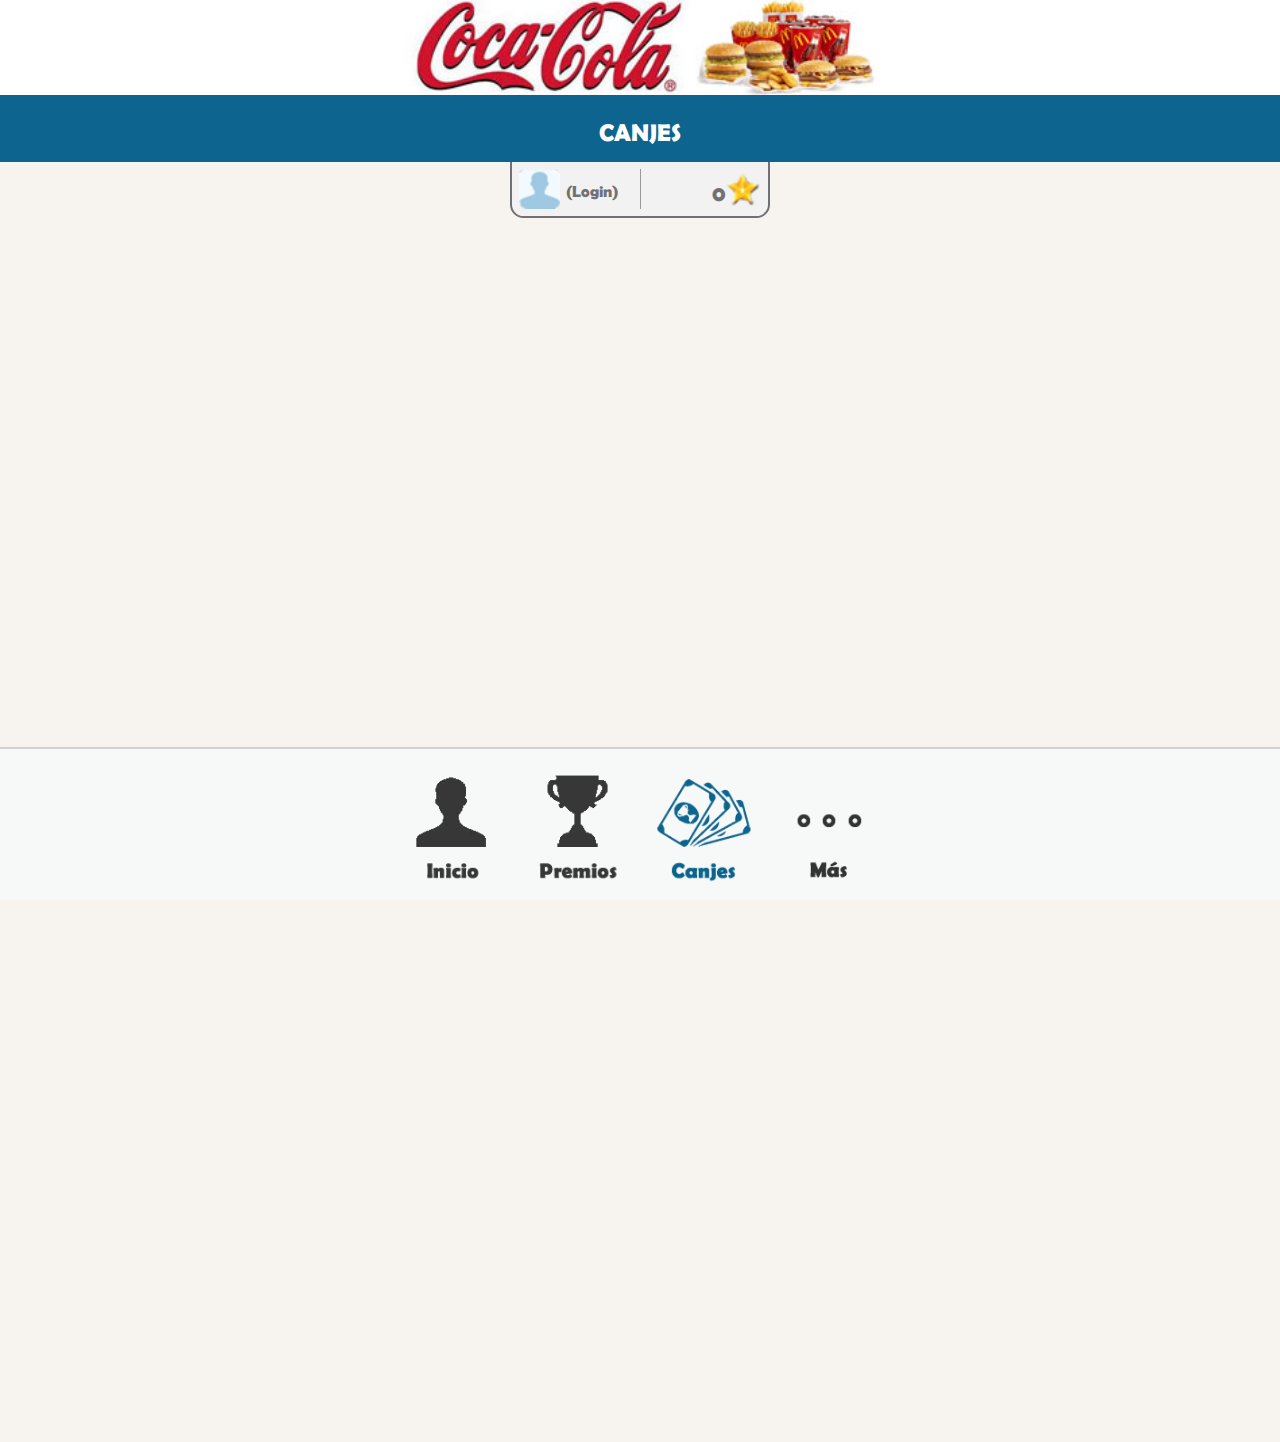
==== canjes.html @ 1f93edf5 "programa" ====
<!DOCTYPE html PUBLIC "-//W3C//DTD XHTML 1.0 Transitional//EN" "http://www.w3.org/TR/xhtml1/DTD/xhtml1-transitional.dtd">
<html xmlns="http://www.w3.org/1999/xhtml">

<head>
    <meta http-equiv="Content-Type" content="text/html; charset=utf-8" />
    <title>Premios</title>
    <script src="cordova.js" type="text/javascript"></script>
    <script src="js/lib/jquery-1.11.1.min.js" type="text/javascript"></script>
    <script src="js/leerbase_canjes.js" type="text/javascript"></script>
    <script src="js/canjes.js" type="text/javascript"></script>
<meta name="viewport" content="width=device-width, initial-scale=1.0, maximum-scale=1.0, user-scalable=no">
    <link href="css/estilos.css" rel="stylesheet" type="text/css" />

</head>

<body>
    <a href="http://emergencias.com.ar/" target="new"><div class="header_publi"><div class="wrapper"><img src="img/banner2.jpg" width="100%" /></div></div></a>
    <div class="header_carga">
        <div class="datos_base">
        	<div class="login"><p>(Login)</p></div>
            <div class="puntos"><p id="val_mon">0</p></div>
        </div>
        <div class="titulo">CANJES</div>
    </div>
    <div class="cuerpo_preguntas">
        <!--        CALENDARIO / RELOJ      -->
        <div class="completo">
        	<div class="contenedor" id="contiene_premios">

        	</div>
        </div>
    </div>
    <div class="footer">
        <a href="inicio.html">
            <img src="img/perfil.png" width="135" height="135" />
        </a>
        <a href="premios.html">
            <img src="img/premios.png" width="135" height="135" />
        </a>
        <a href="canjes.html">
            <img src="img/canjes_hover.png" width="135" height="135" />
        </a>
        <a href="mas.html">
            <img src="img/mas.png" width="135" height="135" />
        </a>
    </div>
    <!-- Pop up -->
     <div id="cartel" class="cartel">
 
 </div>
 <div id="fondo_negro"></div>
 <!-- Pop up -->
</body>

</html>
---- css/estilos.css ----
@charset "utf-8";
/* CSS Document 
Pantallas a tener en cuenta 
320 x 240
480 x 800
720x1280
540 x 960
*/
@import url("fonts.css");
input {
	height:30px;
	font-size:16px;
	color:#000;
	-webkit-tap-highlight-color: #000;
	margin-top:10px;
	margin-bottom:10px;
}
body {
	margin: 0px;
	height: 100vh;
	width: 100%;
	font-family: 'Berlin Sans Fb Demi';
	font-size: 11px;
	color: #717174;
	padding-right: 0px;
	padding-left: 0px;
	padding-top: 16px;
	padding-bottom: 16px;
	overflow-x:hidden;
	overflow-y:hidden;
	/* No background, just iOS:*/
}
/*
@media only screen and ( max-width: 600px )  {
body {
	
	padding-top: 16px;
	padding-bottom: 16px;
}

}*/
a {
	text-decoration: none;
	color: #717174;
	outline: none;
}:focus {
        outline: 0;
        border:none;
    }


.header {
	font-family: 'Berlin Sans Fb Demi';
	background-color: #0D648E;
	height: 77px;
	width: 100%;
	color: #FFF;
	text-align: center;
	font-size: 18px;
	position: fixed;
	top: 0px;
}
.header.inicial {
	background-image:url(../img/logo.jpg);
	background-repeat:no-repeat;
	background-position:center;
}
.header .titulo {
	top: 28px;
	padding-top: 28px;
}
.header .titulo .i {
	position: absolute;
	top: 26px;
	right: 10px;
}
.header_publi {
	background-color: #FFF;
	height: 70px;
	width: 100%;
	top: 0px;
	position: fixed;
}
.header_publi .wrapper {
	width:100%;
	max-width:350px;
	margin-left:auto;
	margin-right:auto;
}
.header_publi .wrapper img {
	
}
.header_carga {
	font-family: 'Berlin Sans Fb Demi';
	background-color: #0D648E;
	height: 50px;
	width: 100%;
	color: #FFF;
	text-align: center;
	font-size: 18px;
	position: fixed;
	top: 70px;
}.header_carga .titulo {
	top: 18px;
	padding-top: 18px;
}
.header_carga .titulo .i {
	position: absolute;
	top: 15px;
	right: 10px;
}
.datos_base {
	width: 180px;
	height: 30px;
	margin-right: auto;
	margin-left: auto;
	position: absolute;
	left: 0px;
	right: 0px;
	top: 50px;
	background-color:#F2F2F2;
	border-left:solid 2px #717174;
	border-right:solid 2px #717174;
	border-bottom:solid 2px #717174;
	border-top:none;
	color:#717174;
	padding:5px;
	font-size:16px;
	border-radius: 0px 0px 10px 10px;
-moz-border-radius: 0px 0px 10px 10px;
-webkit-border-radius: 0px 0px 10px 10px;
}
.datos_base .login{
	width:50%;
	height:100%;
	border-right:1px #999999 solid;
	text-align:left;
	display:inline-block;
	float:left;
	background-image:url(../img/foto_usuario.png);
	background-position: left;
	background-repeat:no-repeat;
}
.datos_base .login p{
	margin-top:10px;
	margin-left:35px;
	font-size:12px;
}
.datos_base .puntos{
	width:49%;
	height:100%;
	text-align:right;
	background-image:url(../img/estrella.png);
	background-position: right;
	background-repeat:no-repeat;
	display:inline-block;
	float:left;
}
.datos_base .puntos p{
	margin-top:9px;
	margin-right:25px;
}
/*
@media only screen and ( max-width: 600px )  {

.header {
	background-color: #0D648E;
	height: 70px;
	width: 100%;
	color: #FFF;
	font-size: 20px;
	position: fixed;
	top: 0px;
}
.header.inicial{
	background-color: #0D648E;
	height: 140px;
}
.header.inicial .triangulo_inf {
	top: 140px;
	background-image: url(../img/triangulo_inf.fw.png);
	height: 17px;
	width: 35px;
}
.header .titulo {
	top: 20px;
	padding-top: 20px;
}
.header .titulo .i {
	position: absolute;
	top: 10px;
	right: 5px;
}
.triangulo_inf {
	top: 70px;
}
}*/




.header #logo {
	width: 150px;
	height:50px;
	margin-top: 20px;
	margin-right: auto;
	margin-bottom: 10px;
	margin-left: auto;
	position: absolute;
	left: 0px;
	right: 0px;
}
.cuerpo {
	width: 95%;
	margin-top: 10px;
	margin-right: auto;
	margin-left: auto;
	max-width:500px;
}
.cuerpo.inicial {
	margin-top: 50px;
}
.cuerpo .info {
	font-size: 14px;
}
.cuerpo .item img {
	height: auto;
	width: 25%;
	max-width: 122px;
	float: left;
}
.cuerpo .item {
	margin-top:10px;
	margin-bottom: 20px;
	width: 100%;
	font-size: 11px;
	display:inline-block;
}
.cuerpo .item.menos {
	margin-top:5px;
	margin-bottom: 5px;
}
.cuerpo .item.last {
	margin-top:5px;
	margin-bottom: 5px;
}

.cuerpo .item .texto {
	float: right;
	width: 70%;
	margin-top: 10px;
}

.cuerpo .item .texto_principal {
	width: 100%;
	margin-right: auto;
	margin-left: auto;
	font-size: 14px;
	margin-top:10px;
}
.cuerpo .boton {
	background-color: #4F535C;
	border: 1px solid #29898D;
	color: #FFF;
	margin-right: auto;
	margin-left: auto;
	margin-top:10px;
	font-size: 14px;
	text-align: center;
	width: 90px;
	padding-top: 10px;
	padding-bottom: 10px;
	-webkit-tap-highlight-color: rgba(0,0,0,0);
  -webkit-tap-highlight-color: transparent; /* For some Androids */
}
.boton_1{
	background-color: #4F535C;
	border: 1px solid #29898D;
	color: #FFF;
	margin-top:10px;
	margin-bottom:10px;
	font-size: 14px;
	text-align: center;
	width: 30%;
	margin-left:35%;
	height:24px;
	padding-top: 10px;
	padding-bottom: 10px;
	-webkit-tap-highlight-color: rgba(0,0,0,0);
  -webkit-tap-highlight-color: transparent; /* For some Androids */
}

.------------------DATOS---------------{}
.cuerpo2 {
	width: 100%;
	margin-right: auto;
	margin-left: auto;
	font-size: 14px;
	max-width:500px;
	margin-top:150px;
}
.cuerpo2 .main .item.first {
	margin-top:30px;
}

.cuerpo2 .main .item input {
	border-top-style: none;
	border-right-style: none;
	border-bottom-style: none;
	border-left-style: none;
	font-size: 28px;
	width: 70px;
	text-align: center;
	color: #717174;
}


.cuerpo2 .fecha {
	width:90%;
	margin-left:auto;
	margin-right:auto;
	margin-top:105px;
	margin-bottom:10px;
	border-top-width: 1px;
	border-bottom-width: 1px;
	border-top-style: solid;
	border-bottom-style: solid;
	border-top-color: #6D6E71;
	border-bottom-color: #6D6E71;
	padding-top: 15px;
	padding-bottom: 15px;
	padding-right: 3%;
	padding-left: 3%;
	text-align: center;
	float: left;
	background-image: url(../img/flechita.jpg);
	background-repeat: no-repeat;
	background-position: 95% center;
	font-size:18px;
}
.cuerpo2 .fecha #date {
	width: 48%;
	text-align: right;
	float: left;
	padding-right: 2%;
}
.cuerpo2 .fecha #time {
	width: 48%;
	float: left;
	text-align: left;
	padding-left: 2%;
}



.cuerpo2 .fecha .flechita {
	float: right;
	margin-top: 20px;
	margin-right: -23px;
}
/*
@media only screen and ( max-width: 650px )  {

.cuerpo2 {
	width: 95%;
	margin-right: auto;
	margin-left: auto;
	font-size: 25px;
}
.cuerpo2 .fecha .flechita {
	float: right;
	margin-top: 10px;
	margin-right: -23px;
}
.cuerpo2 .main .item input {
	border-top-style: none;
	border-right-style: none;
	border-bottom-style: none;
	border-left-style: none;
	font-size: 25px;
	width: 50px;
	text-align: center;
	color: #717174;
}
.cuerpo2 .fecha .flechita {
	float: right;
	margin-top: -20px;
	margin-right: -23px;
}
} */

.cuerpo2 .main {
	width: 95%;
	margin-right: auto;
	margin-left: auto;
	text-align: center;
	margin-top: 12px;
}
.cuerpo2 .main.first {
	margin-top: 100px;
}
.cuerpo2 .item.boton {
	width: 210px;
	margin-right: auto;
	margin-left: auto;
	margin-top: 12px;
	margin-bottom: 10px;
	padding-top:10px;
	padding-bottom:10px;
	-webkit-tap-highlight-color: rgba(0,0,0,0);
  -webkit-tap-highlight-color: transparent; /* For some Androids */
}

.cuerpo2 .item .boton {
	background-color: #4F535C;
	border: 1px solid #29898D;
	color: #FFF;
	font-size: 14px;
	text-align: center;
	padding-top: 14px;
	padding-bottom: 14px;
	margin-right: 10px;
	float: left;
	width: 90px;
	padding-top:10px;
	padding-bottom:10px;
	-webkit-tap-highlight-color: rgba(0,0,0,0);
  -webkit-tap-highlight-color: transparent; /* For some Androids */
}
.cuerpo2 .main.error .item {
	color: #F71628;
}
#aclaracion_max, #aclaracion_min, #aclaracion_nota {
	color: #F71628;
	font-size: 16px;
	height: 22px;
}
.cuerpo2 .main.error .item input {
	color: #F71628;
}

.cuerpo2 .main.error .item .aclaracion {
	visibility: visible;
}



.cuerpo2 .main .item .balnco {
	color: #FFF;
}
.cuerpo2 .main .item #note {
	background-image: url(../img/flechita.jpg);
	height: 30px;
	background-repeat: no-repeat;
	background-position: right center;
	border-top-style: none;
	border-right-style: none;
	border-bottom-style: none;
	border-left-style: none;
	width: 155px;
	-moz-appearance: none;
	-webkit-appearance: none;
	appearance: none;
	font-size: 13px;
	color: #717174;
	text-align: center;
	background-color: #FFF;
}


.footer {
	background-color: #F7F8F8;
	height: auto;
	bottom: 0px;
	margin-bottom: 0px;
	float: left;
	width: 100%;
	border-top-width: 2px;
	border-top-style: solid;
	border-top-color: #D1D2D4;
	text-align: center;
	padding-top: 10px;
	padding-bottom: 10px;
	position: fixed;
}

.footer img {
	height: auto;
	width: 20%;
	max-width: 90px;
	margin-left:auto;
	margin-right:auto;
}

#cartel, #cartel2, #cartel3, #cartel4  {
	width:90%;
	max-height: 95%;
	position: fixed;
	z-index: 10;
	background-color: #FFF;
	top: 2%;
	left: 5%;
	visibility: hidden;
	overflow-y: auto;
	-webkit-box-shadow: 4px 4px 4px 4px #3B3B3B;
	box-shadow: 4px 4px 4px 4px #3B3B3B;
	-webkit-border-radius: 10px;
	border-radius: 10px;
	font-family: 'Berlin Sans Fb Demi';
}
#cartel .titulo, #cartel2 .titulo, #cartel3 .titulo, #cartel4 .titulo{
	width: 80%;
	margin-left:10%;
	margin-right:10%;
	font-weight:bold;
	text-align:center;
	margin-top:35px;
	margin-bottom:10px;
	font-size:24px;
}
#cartel .content, #cartel2 .content, #cartel3 .content, #cartel4 .content{
	width: 80%;
	margin-left:10%;
	margin-right:10%;
	font-weight: lighter;
	text-align: justify;
	font-size:21px;
	margin-top:20px;
	margin-bottom:20px;
}
#cartel .content span, #cartel2 .content span, #cartel3 .content span, #cartel4 .content span{
	font-size:12px;
}
#cartel .ppal, #cartel2 .ppal, #cartel3 .ppal, #cartel4 .ppal{
	width: 60%;
	margin-left:20%;
	margin-right:20%;
}
/* sensible al tamaño del cel a tener en cuenta */
#cartel .content_export, #cartel2 .content_export, #cartel3 .content_export, #cartel4 .content_export{
	width: 80%;
	max-height:120px;
	margin-left:10%;
	margin-right:10%;
	font-weight: lighter;
	overflow-y:auto;
	overflow-x:hidden;
	margin-top:20px;
	margin-bottom:20px;
}
#cartel input, #cartel2 input, #cartel3 input, #cartel4 input{
	width: 60%;
}
#cartel .botones, #cartel2 .botones, #cartel3 .botones, #cartel4 .botones {
	margin-top:10px;
	padding-top:10px;
	width: 100%;
	border-top: solid #CCC 1px;
	font-size:16px;
}
#cartel .botones .boton, #cartel2 .botones .boton, #cartel3 .botones .boton, #cartel4 .botones .boton {
	width: 48%;
	font-weight:bold;
	display:block;
	float: left;
	text-align: center;
	padding-top:10px;
	padding-bottom:20px;
	-webkit-tap-highlight-color: rgba(0,0,0,0);
  	-webkit-tap-highlight-color: transparent; /* For some Androids */
}
#cartel .botones .boton.der, #cartel2 .botones .boton.der, #cartel3 .botones .boton.der, #cartel4 .botones .boton.der {
	border-left:1px #CCC solid;
}
#cartel .botones .boton_unico, #cartel2 .botones .boton_unico, #cartel3 .botones .boton_unico, #cartel4 .botones .boton_unico {
	width: 100%;
	display:block;
	float: left;
	text-align: center;
	padding-top:10px;
	padding-bottom:10px;
	-webkit-tap-highlight-color: rgba(0,0,0,0);
  	-webkit-tap-highlight-color: transparent; /* For some Androids */
}
#cartel #x, #cartel2 #x, #cartel3 #x, #cartel4 #x {
	float: right;
	margin-top: 3px;
	margin-left: -43px;
	height: 35px;
	width: 35px;
}
#fondo_negro, #fondo_negro2 {
	background-color: #000;
	height: 100%;
	width: 100%;
	position: fixed;
	visibility: hidden;
	z-index: 5;
	left: 0px;
	top: 0px;
	opacity: 0.5;
}
#fondo_negro3 {
	background-color: #000;
	height: 100%;
	width: 100%;
	position: fixed;
	visibility: visible;
	z-index: 5;
	left: 0px;
	top: 0px;
	opacity: 0.95;
}
.------------------ESTADISTICAS---------------{}
.header.blanco {
	background-color: #FFFFFF;
	height: 50px;
	width: 100%;
	color: #5A5A5E;
	text-align: center;
	font-size: 14px;
}



.header.blanco .titulo .boton_volver {
	position: absolute;
	left: 25px;
	top: 25px;
	-webkit-tap-highlight-color: rgba(0,0,0,0);
  -webkit-tap-highlight-color: transparent; /* For some Androids */
}

.estadisticas-menu {
	width: 100%;
	background-color: #F8F8F8;
	height: 40px;
	margin-top:70px;
}
.estadisticas-menu .item {
	height: 20px;
	width: 19%;
	padding-top: 10px;
	padding-bottom: 10px;
	text-align: center;
	border-right-width: 1%;
	border-right-style: solid;
	border-right-color: #D1D2D4;
	/*font-size: 18px;*/
	color: #383839;
	float: left;
}
.estadisticas-menu .item.last {
	border:none;
}
.estadisticas-menu .item.actual {
	color: #5B9499;
}
/*
@media only screen and ( max-width: 600px )  {
.header.blanco {
	background-color: #FFFFFF;
	height: 70px;
	width: 100%;
	color: #5A5A5E;
	text-align: center;
	font-size: 20px;
}
.header.blanco .titulo .boton_volver {
	position: absolute;
	left: 5px;
	top: 15px;
	height: auto;
	width: 70px;
	-webkit-tap-highlight-color: rgba(0,0,0,0);
  -webkit-tap-highlight-color: transparent; /* For some Androids *//*
}
.estadisticas-menu .item {
	font-size:15px;
}
}*/

.cuerpo .mediciones {
	font-size: 14px;
	margin-bottom: 10px;
	padding-left: 30px;
}
.cuerpo .grafico {
	margin-right: auto;
	margin-left: auto;
	margin-top: 40px;
	width: 90%;
	max-width: 530px;
	height: auto;
}
.cuerpo .explicacion {
	float:right;
	margin-bottom:-100px;
}
.cuerpo .grafico img {
	width: 100%;
	height: auto;
}

.subtitulo {
	font-size: 16px;
	text-align: left;
	font-weight: bold;
	width: 80%;
	margin-right: auto;
	margin-left: auto;
	margin-top: 50px;
}
.cuerpo80 {
	width: 80%;
	margin-top: 10px;
	margin-right: auto;
	margin-left: auto;
	max-width:500px;
}

.cuerpo80 .info {
	font-size: 14px;
}/*
@media only screen and ( max-width: 600px )  {
.cuerpo80 .info {
	font-size: 18px;
}
.subtitulo {
	font-size: 25px;

}

}*/
.cuerpo80 .verde {
	font-weight: bold;
	color: #72AB6B;
}
.cuerpo80 .rojo {
	font-weight: bold;
	color: #C54746;
}
.cuerpo80 .amarillo {
	font-weight: bold;
	color: #FC3;
}
.------------------HISTORIAL---------------{}

.header .titulo .historial_logo {
	position: absolute;
	left: 10px;
	top: 20px;
}
.historial_item {
	width: 100%;
	border-bottom-width: 1px;
	border-bottom-style: solid;
	border-bottom-color: #D1D2D4;
	padding-top: 10px;
	padding-bottom: 10px;
	text-align: center;
}
.historial_item .texto {
	width: 90%;
	margin-right: auto;
	margin-left: auto;
	font-size: 14px;
	text-align: left;
}
.historial_item .contacto {
	width: 80%;
	word-wrap: break-word;
	margin-top:3px;
}
.historial_item .fecha {
	font-size: 12px;
	text-align: left;
}
.historial_item .borrar {
	font-size: 12px;
	text-align: right;
	margin-top:-10px;
	margin-bottom:-5px;
}
/*
@media only screen and ( max-width: 600px )  {

.historial_item .texto {
	width: 350px;
	margin-right: auto;
	margin-left: auto;
	font-size: 17px;
	text-align: left;
}
} */
.historial {
	width: 95%;
	padding-right: 10px;
	padding-left: 10px;
	margin-right: auto;
	margin-left: auto;
	margin-top:60px;
	margin-bottom:100px;
}
.------------------MAS---------------{}

.cuerpo_mas {
	width: 90%;
	margin-right: auto;
	margin-left: auto;
	margin-top:60px;
	max-width:500px;
}
.cuerpo_mas .item {
	padding-top: 15px;
	padding-right: 20px;
	padding-bottom: 15px;
	padding-left: 30px;
	font-size: 16px;
	background-color: #F7F9F8;
	border-bottom-width: 2px;
	border-bottom-style: solid;
	border-bottom-color: #D1D2D4;
	height: 30px;
	vertical-align: middle;
}
.cuerpo_mas .item .txt {
	margin-top:10px;
	margin-top:10px;
	width:84%;
	height:100%;
	float:left;
	vertical-align: middle;
	line-height:100%;
}

.cuerpo_mas .item img {
	float: right;
	width:15%;
	height:auto;
	max-width:23px;
}

#resumen_oculto {
	display:none;
}
@media screen and (min-height: 570px) {
	/* Si es mas grande que los regulares */
	.cuerpo2 .fecha {
		margin-top:90px;
	}
	.cuerpo .item {
	font-size: 13px;
}
.cuerpo .item.menos {
	margin-top:25px;
	margin-bottom: 15px;
}
.cuerpo .item.last {
	margin-top:28px;
	margin-bottom: 15px;
}
.cuerpo2 .main {
	margin-top: 40px;
}
.cuerpo .boton.inicio {
	margin-top:20px;
	margin-bottom:0px;
}
.cuerpo_mas {
	margin-top:85px;
}
.cuerpo_mas .item {
	padding-top: 25px;
	padding-right: 20px;
	padding-bottom: 25px;
	padding-left: 30px;
	font-size: 16px;
	background-color: #F7F9F8;
	border-bottom-width: 2px;
	border-bottom-style: solid;
	border-bottom-color: #D1D2D4;
	height: 30px;
	vertical-align: middle;
}
}
@media screen and (min-height: 800px) {
	/* Si es mas grande que los regulares */
body {
  zoom: 135%;
}
.cuerpo .boton.inicio {
	margin-top:0px;
	margin-bottom:0px;
}
}
@media screen and (min-height: 1200px) {
	/* Si es mas grande que los regulares */
body {
  zoom: 150%;
}
.cuerpo .boton.inicio {
	margin-top:0px;
	margin-bottom:0px;
}
}
@media screen and (max-height: 500px) {
.cuerpo2 .fecha {
	margin-top:115px;
		padding-top: 10px;
	padding-bottom: 10px;
	font-size:16px;
	}
	.cuerpo2 .main {
	margin-top: 4px;
}
.cuerpo2 .item.boton {
	margin-top: 7px;
	margin-bottom: 5px;
	}
	.cuerpo .item .texto {
	margin-top: 5px;
}

.cuerpo .item .texto_principal {
	font-size: 12px;
	margin-top:5px;
	margin-bottom:-10px;
}
.cuerpo_mas .item {
	.cuerpo_mas .item {
	padding-top: 15px;
	padding-right: 20px;
	padding-bottom: 15px;
	padding-left: 30px;
	font-size: 16px;
	background-color: #F7F9F8;
	border-bottom-width: 2px;
	border-bottom-style: solid;
	border-bottom-color: #D1D2D4;
	height: 30px;
	vertical-align: middle;
}
.cuerpo .boton.inicio {
	margin-top:0px;
	margin-bottom:0px;
}
}
}
@media screen and (max-width: 350px) {
	.cuerpo_mas .item {
	font-size: 13px;
}
}
.terminos{
	width:100%;
	height:auto;
	overflow: visible;
	max-height:50vh;
}
/* Agregados para alerta!! */
.main .boton_panico{
	margin-top:120px;
	margin-left:7%;
	width:86%;
}
/* Especiales Premiados */

/* La opcion de las preguntas tiene que ser depende  */
.cuerpo_preguntas{
	width:100%;
	height:100%;
	padding-top:152px;
	background-color:#F7F4EF;
}
.cuerpo_preguntas .completo{
	width:100%;
	height:100%;
	text-align:center;
}
.cuerpo_preguntas .completo .puntos{
	width:100%;
	margin-top:20px;
	left:0;
	right:0;
	font-size:18px;
	font-weight:bolder;
	text-decoration:underline;
}
.cuerpo_preguntas .completo .puntos.acumulados{
	font-size:25px;
	text-decoration:none;
}

.cuerpo_preguntas .completo .pregunta{
	margin-top:20px;
	margin-bottom:20px;
	width:70%;
	min-height:50px;
	margin-left:15%;
	font-size:21px;
}
.cuerpo_preguntas .completo .opcion{
	margin-top:10px;
	width:100%;
	max-width:500px;
	height:30px;
	padding-top:6px;
	left:0;
	right:0;
	font-size:18px;
	background:#C6C1BD;
}
.cuerpo_preguntas .completo .si_no{
	width:250px;
	left:0;
	right:0;
	display:inline-block;
}
.cuerpo_preguntas .completo .si_no .si{
	float:right;
}
.cuerpo_preguntas .completo .si_no .no{
	float:left;
}
.cuerpo_preguntas .completo .opcion.correcta{
	color:#F7F4EF;
	background:#73BE57;
}
.cuerpo_preguntas .completo .opcion.incorrecta{
	color:#F7F4EF;
	background:#B51118;
}
.cuerpo_preguntas .completo .puntos_acumulados{
	width:66%;
	margin-left:17%
}
.cuerpo_preguntas .completo .contenedor{
	width:100%;
	height:calc(100% - 260px);
	overflow-y:auto;
}
.cuerpo_preguntas .completo .contenedor .prize-box{
	width:28%;
	height:120px;
	margin:2%;
	border:solid #999 1px;
	background-color:#D0D0D0;
	overflow-y:auto;
	display:inline-block;
	border-radius: 10px 10px 10px 10px;
	-moz-border-radius: 10px 10px 10px 10px;
	-webkit-border-radius: 10px 10px 10px 10px;
	color:rgb(56, 56, 56);
	-webkit-box-shadow: .5px 1px .5px .5px #3B3B3B;
	box-shadow: .5px 1px .5px .5px #3B3B3B;
}
.cuerpo_preguntas .completo .contenedor .prize-box .titulo{
	width:100%;
	text-align:center;
	font-size:14px;
	font-weight:bold;
	margin-top:4px;
}
.cuerpo_preguntas .completo .contenedor .prize-box img{
	width:80px;
	height:70px;
	margin-top:5px;
	margin-bottom:3px;
	margin-left:auto;
	margin-right:auto;
	border:solid #999 1px;
}
.cuerpo_preguntas .completo .contenedor .prize-box .precio{
	width:80%;
	height:16px;
	text-align:right;
	font-size:14px;
	font-weight:bold;
	margin-top:0px;
	margin-left:10%;
	background-image:url(../img/estrellam.png);
	background-position:right;
	background-repeat:no-repeat;
}
.cuerpo_preguntas .completo .contenedor .prize-box .precio p{
	margin-top:0px;
	margin-right:17px;
}
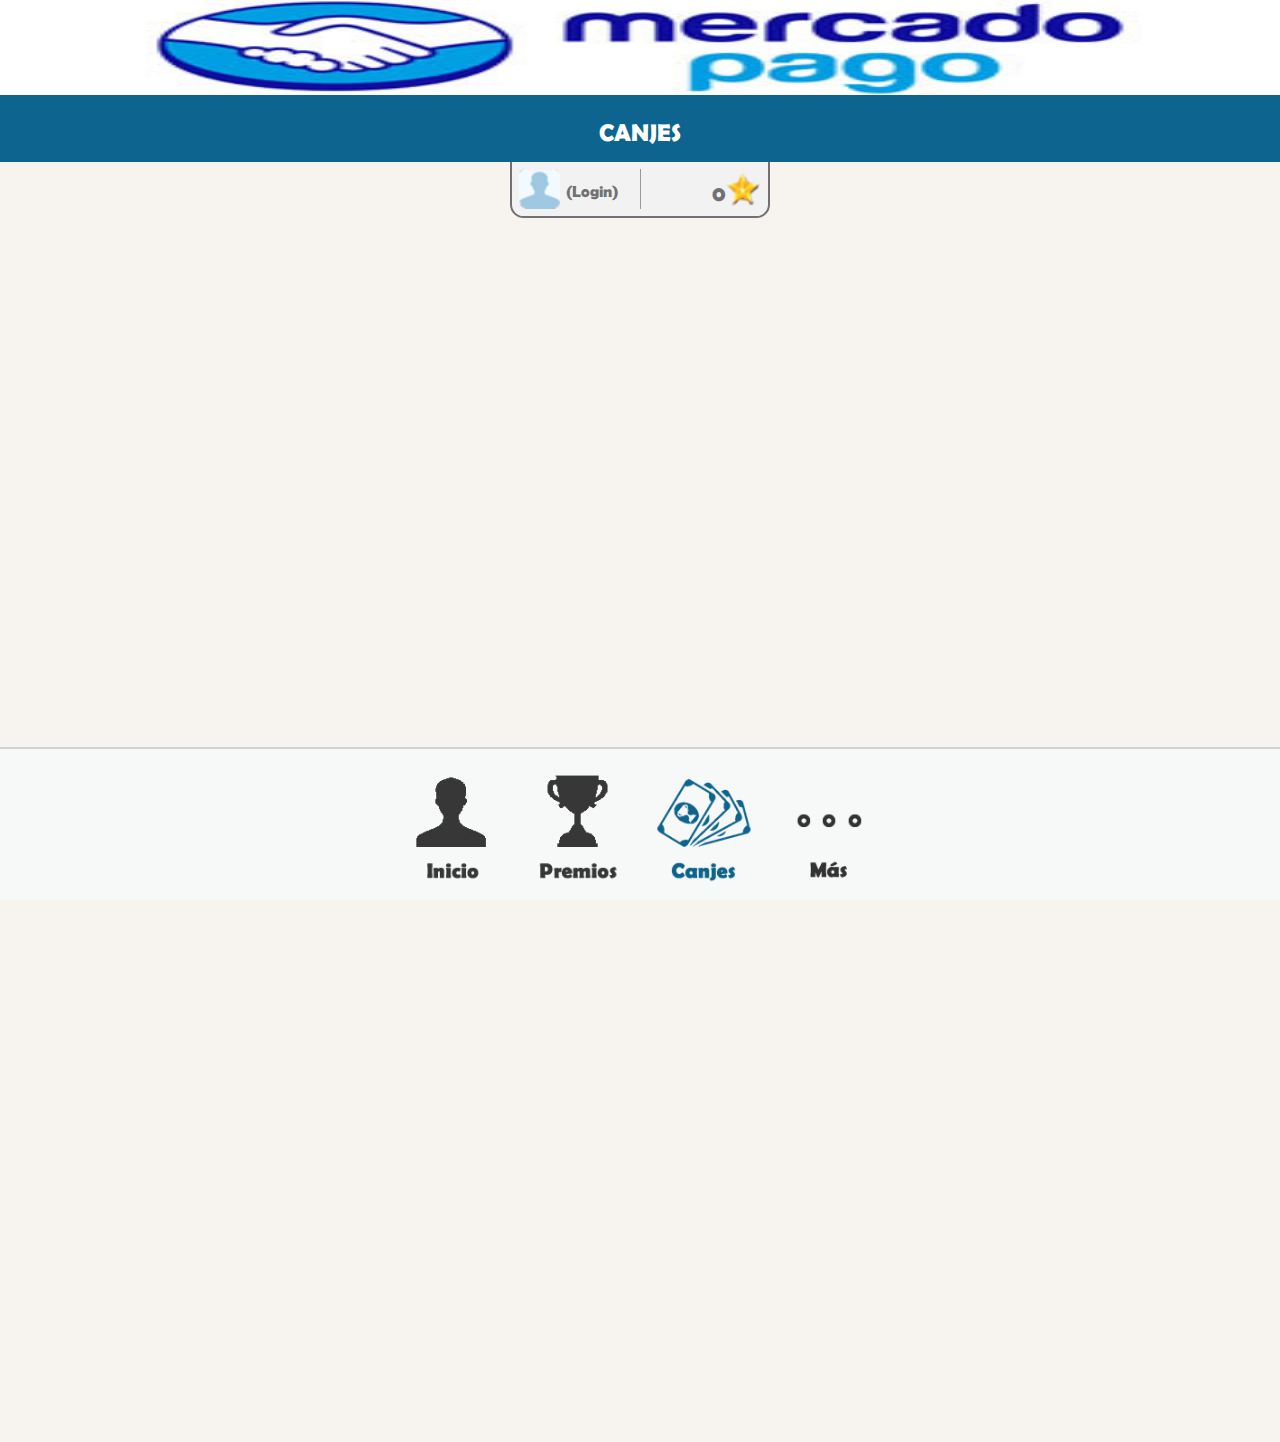
==== commit c7fd0f53: "update" ====
--- a/canjes.html
+++ b/canjes.html
@@ -8,13 +8,14 @@
     <script src="js/lib/jquery-1.11.1.min.js" type="text/javascript"></script>
     <script src="js/leerbase_canjes.js" type="text/javascript"></script>
     <script src="js/canjes.js" type="text/javascript"></script>
+    <script src="js/banner.js" type="text/javascript"></script>
 <meta name="viewport" content="width=device-width, initial-scale=1.0, maximum-scale=1.0, user-scalable=no">
     <link href="css/estilos.css" rel="stylesheet" type="text/css" />
 
 </head>
 
 <body>
-    <a href="http://emergencias.com.ar/" target="new"><div class="header_publi"><div class="wrapper"><img src="img/banner2.jpg" width="100%" /></div></div></a>
+    <div class="header_publi"><div class="wrapper"><img src="img/banner4.jpg" width="100%" height="70px;" id="img_ppal" /></div></div>
     <div class="header_carga">
         <div class="datos_base">
         	<div class="login"><p>(Login)</p></div>
--- a/css/estilos.css
+++ b/css/estilos.css
@@ -83,7 +83,7 @@
 }
 .header_publi .wrapper {
 	width:100%;
-	max-width:350px;
+	height:70px;
 	margin-left:auto;
 	margin-right:auto;
 }
@@ -298,6 +298,7 @@
 	font-size: 14px;
 	max-width:500px;
 	margin-top:150px;
+	overflow-y: hidden;
 }
 .cuerpo2 .main .item.first {
 	margin-top:30px;
@@ -395,6 +396,7 @@
 	margin-left: auto;
 	text-align: center;
 	margin-top: 12px;
+	overflow:hidden;
 }
 .cuerpo2 .main.first {
 	margin-top: 100px;
@@ -960,9 +962,17 @@
 }
 /* Agregados para alerta!! */
 .main .boton_panico{
-	margin-top:120px;
+	margin-top:0px;
 	margin-left:7%;
 	width:86%;
+}
+@media screen and (max-height: 530px) {
+	/* Si es mas grande que los regulares */
+.main .boton_panico{
+	margin-top:0px;
+	margin-left:15%;
+	width:70%;
+}
 }
 /* Especiales Premiados */
 
@@ -977,6 +987,7 @@
 	width:100%;
 	height:100%;
 	text-align:center;
+	  background-color: #F7F4EF;
 }
 .cuerpo_preguntas .completo .puntos{
 	width:100%;
@@ -1058,7 +1069,7 @@
 .cuerpo_preguntas .completo .contenedor .prize-box .titulo{
 	width:100%;
 	text-align:center;
-	font-size:14px;
+	font-size:12px;
 	font-weight:bold;
 	margin-top:4px;
 }
